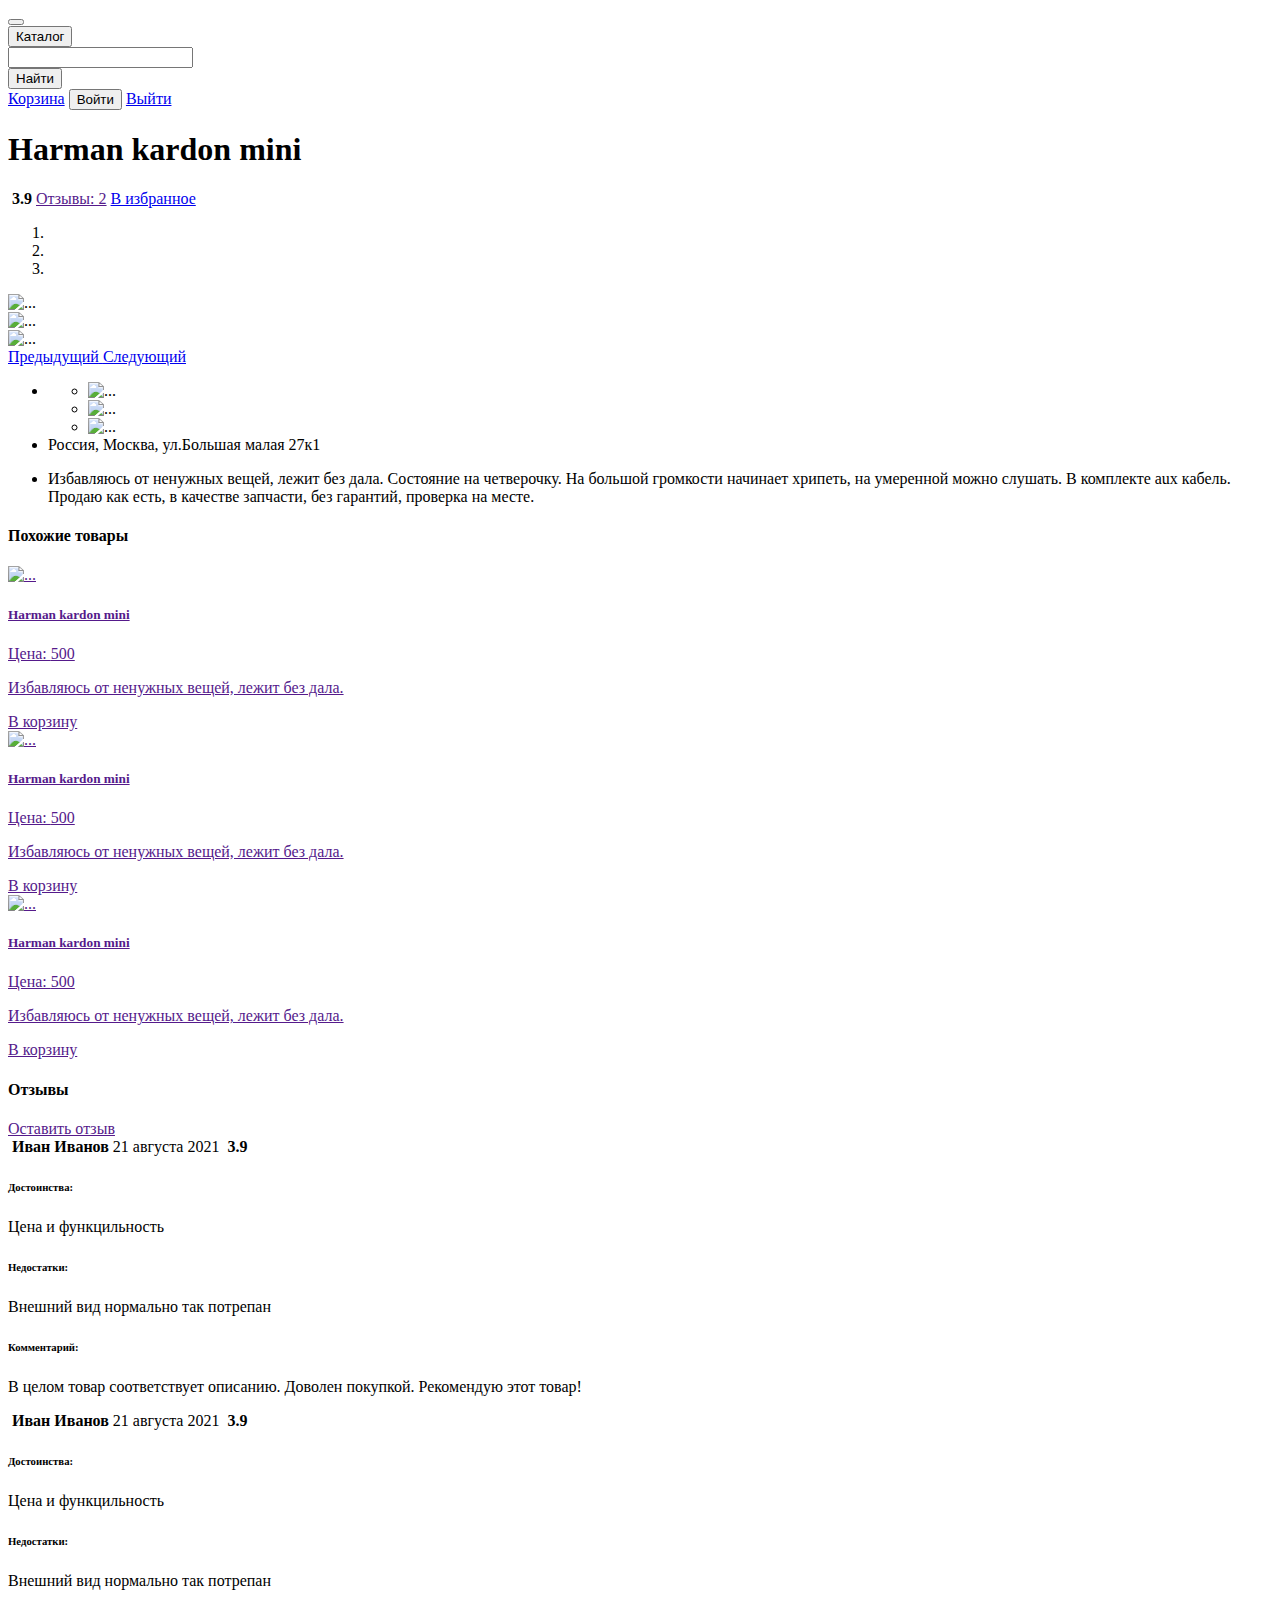
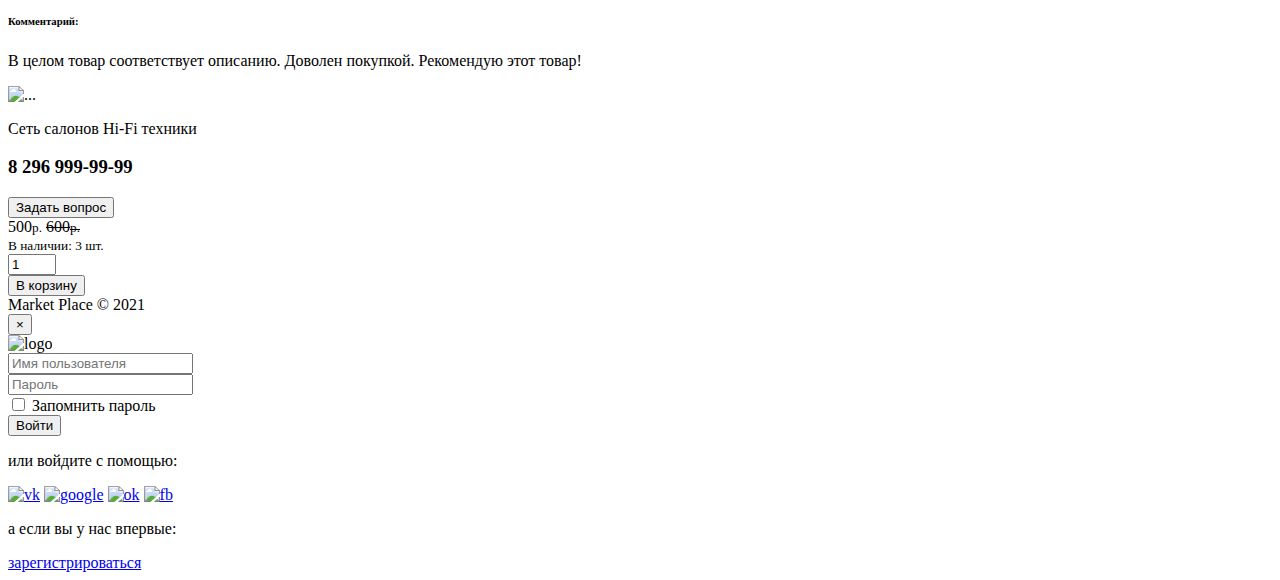
==== src/main/resources/templates/item.html @ be9c754a "bugFix" ====
<!doctype html>
<html lang="en" class="h-100"
      xmlns:th="http://www.thymeleaf.org"
      xmlns:sec="http://www.thymeleaf.org/extras/spring-security">
<head>
  <meta charset="utf-8">
  <meta name="viewport" content="width=device-width, initial-scale=1, shrink-to-fit=no">
  <meta name="description" content="">
  <title>Main Page</title>
  <link rel="stylesheet" href="https://cdn.jsdelivr.net/npm/bootstrap@4.6.0/dist/css/bootstrap.min.css" integrity="sha384-B0vP5xmATw1+K9KRQjQERJvTumQW0nPEzvF6L/Z6nronJ3oUOFUFpCjEUQouq2+l" crossorigin="anonymous">
  <link th:href="@{/img/favicon.ico}" rel="shortcut icon" type="image/x-icon">
  <link th:href="@{/css/sticky-footer-navbar.css}" rel="stylesheet">
</head>

<body class="d-flex flex-column h-100">
    
<header>
  <nav class="navbar navbar-expand-md navbar-light">
    <div class="container">
        <button class="navbar-toggler" type="button" data-toggle="collapse" data-target="#navbarCollapse" aria-controls="navbarCollapse" aria-expanded="false" aria-label="Toggle navigation">
          <span class="navbar-toggler-icon"></span>
        </button>
        <div class="collapse navbar-collapse justify-content-between" id="navbarCollapse">
          <div class="dropdown mt-2 mr-3">
            <button class="btn btn-warning dropdown-toggle" type="button" id="dropdownMenuButton" data-toggle="dropdown" aria-haspopup="true" aria-expanded="false">
              Каталог
            </button>
          </div>
          <form class="block mt-2 mr-3 w-100">
            <div class="input-group">
              <input type="text" class="form-control" aria-describedby="button-2">
              <div class="input-group-append">
                <button class="btn btn-warning" type="button" id="button-2">Найти</button>
              </div>
            </div>
          </form>
          <a href="#" class="btn btn-outline-warning mt-2 mr-3" role="button" aria-pressed="true">Корзина</a>
          <button sec:authorize="!isAuthenticated()" type="button" class="btn btn-outline-primary mt-2" data-toggle="modal" data-target="#loginModal">Войти</button>
          <a sec:authorize="isAuthenticated()" class="btn btn-outline-warning mt-2" href="/logout">Выйти</a>
      </div>
      </div>
  </nav>
</header>

<!-- Begin item page content -->
<main role="main" class="flex-shrink-0">
  <div class="container py-2">
    <h1 class="pt-4 pt-2">Harman kardon mini</h1>
    <div class="top-panel mb-2">
        <span class="rating mr-3"><img class="pb-1" th:src="@{/img/rating/4stars.png}" alt=""> <strong>3.9</strong></span>
        <span class="reviews mr-3"><a id="toReviews" href="">Отзывы: 2</a></span>
        <span class="favorite mr-3"><a href="/user/id/favorite">В избранное</a></span>
    </div>
    <div class="row">
        <div class="w-75 px-3">
            <div class="card mb-5">
                <div id="indicators" class="carousel slide" data-interval="false">
                    <ol class="carousel-indicators">
                        <li data-target="#indicators" data-slide-to="0" class="active"></li>
                        <li data-target="#indicators" data-slide-to="1"></li>
                        <li data-target="#indicators" data-slide-to="2"></li>
                    </ol>
                    <div class="carousel-inner">
                        <div class="carousel-item active">
                            <img th:src="@{/img/items/carbon/1.jpg}" class="d-block w-100" alt="...">
                        </div>
                        <div class="carousel-item">
                            <img th:src="@{/img/items/carbon/2.jpg}" class="d-block w-100" alt="...">
                        </div>
                        <div class="carousel-item">
                            <img th:src="@{/img/items/carbon/3.jpg}" class="d-block w-100" alt="...">
                        </div>
                    </div>
                    <a class="carousel-control-prev" href="#indicators" role="button" data-slide="prev">
                        <span class="carousel-control-prev-icon" aria-hidden="true"></span>
                        <span class="sr-only">Предыдущий</span>
                    </a>
                    <a class="carousel-control-next" href="#indicators" role="button" data-slide="next">
                        <span class="carousel-control-next-icon" aria-hidden="true"></span>
                        <span class="sr-only">Следующий</span>
                    </a>
                </div>
                <ul class="list-group list-group-flush">
                    <li class="list-group-item p-3">
                        <ul class="mini-img-list pl-0">
                            <li class="d-inline mr-2" id="mini-img-0" data-target="#indicators" data-slide-to="0">
                                <img class="mini-img" th:src="@{/img/items/carbon/1.jpg}" alt="...">
                            </li>
                            <li class="d-inline mr-2" id="mini-img-1" data-target="#indicators" data-slide-to="1">
                                <img class="mini-img" th:src="@{/img/items/carbon/2.jpg}" alt="...">
                            </li>
                            <li class="d-inline mr-2" id="mini-img-2" data-target="#indicators" data-slide-to="2">
                                <img class="mini-img" th:src="@{/img/items/carbon/3.jpg}" alt="...">
                            </li>
                        </ul>
                    </li>
                    <li class="list-group-item p-3">Россия, Москва, ул.Большая малая 27к1</li>
                    <li class="list-group-item p-3">
                        <p class="card-text">Избавляюсь от ненужных вещей, лежит без дала. Состояние на четверочку. На большой громкости начинает хрипеть, на умеренной можно слушать. В комплекте aux кабель. Продаю как есть, в качестве запчасти, без гарантий, проверка на месте.</p>
                    </li>
                </ul>
            </div>

            <h4 class="py-2">Похожие товары</h4>
            <div id="similar" class="row row-cols-1 row-cols-sm-2 row-cols-lg-3 mb-5">
                <div>
                    <a class="text-decoration-none text-reset" href="">
                        <div class="gcard">
                            <div class="d-flex justify-content-center"><img th:src="@{/img/items/carbon/1.jpg}" class="card-img-top" alt="..."></div>
                            <div class="card-body">
                                <h5 class="card-title">Harman kardon mini</h5>
                                <p class="font-weight-bold">Цена: <span class="text-danger">500</span></p>
                                <p>Избавляюсь от ненужных вещей, лежит без дала.</p>
                                <a href="" class="btn btn-primary btn-sm">В корзину</a>
                            </div>
                        </div>
                    </a>
                </div>
                <div>
                    <a class="text-decoration-none text-reset" href="">
                        <div class="gcard">
                            <div class="d-flex justify-content-center"><img th:src="@{/img/items/carbon/1.jpg}" class="card-img-top" alt="..."></div>
                            <div class="card-body">
                                <h5 class="card-title">Harman kardon mini</h5>
                                <p class="font-weight-bold">Цена: <span class="text-danger">500</span></p>
                                <p>Избавляюсь от ненужных вещей, лежит без дала.</p>
                                <a href="" class="btn btn-primary btn-sm">В корзину</a>
                            </div>
                        </div>
                    </a>
                </div>
                <div>
                    <a class="text-decoration-none text-reset" href="">
                        <div class="gcard">
                            <div class="d-flex justify-content-center"><img th:src="@{/img/items/carbon/1.jpg}" class="card-img-top" alt="..."></div>
                            <div class="card-body">
                                <h5 class="card-title">Harman kardon mini</h5>
                                <p class="font-weight-bold">Цена: <span class="text-danger">500</span></p>
                                <p>Избавляюсь от ненужных вещей, лежит без дала.</p>
                                <a href="" class="btn btn-primary btn-sm">В корзину</a>
                            </div>
                        </div>
                    </a>
                </div>
            </div>

            <div class="d-flex align-items-center">
                <h4 class="py-2 mb-4 mr-auto">Отзывы</h4>
                <a href="">Оставить отзыв</a>
<!--                <button type="button" class="btn btn-warning btn-lg">Оставить отзыв</button>-->
            </div>
            <div id="reviews">
                <div class="review mb-5">
                    <div class="review-info d-flex align-items-center mb-3">
                        <img  class="rounded-circle" th:src="@{/img/users/user0.webp}" alt="">
                        <span class="mx-3 mr-auto"><strong>Иван Иванов</strong></span>
                        <span class="mx-3">21 августа 2021</span>
                        <span><img class="pb-1" th:src="@{/img/rating/4stars.png}" alt=""> <strong>3.9</strong></span>
                    </div>
                    <div class="review-content ml-5 pl-3">
                        <h6>Достоинства:</h6>
                        <p>Цена и функцильность</p>
                        <h6>Недостатки:</h6>
                        <p>Внешний вид нормально так потрепан</p>
                        <h6>Комментарий:</h6>
                        <p>В целом товар соответствует описанию. Доволен покупкой. Рекомендую этот товар!</p>
                    </div>
                </div>
                <div class="review mb-5">
                    <div class="review-info d-flex align-items-center mb-3">
                        <img  class="rounded-circle" th:src="@{/img/users/user0.webp}" alt="">
                        <span class="mx-3 mr-auto"><strong>Иван Иванов</strong></span>
                        <span class="mx-3">21 августа 2021</span>
                        <span><img class="pb-1" th:src="@{/img/rating/4stars.png}" alt=""> <strong>3.9</strong></span>
                    </div>
                    <div class="review-content ml-5 pl-3">
                        <h6>Достоинства:</h6>
                        <p>Цена и функцильность</p>
                        <h6>Недостатки:</h6>
                        <p>Внешний вид нормально так потрепан</p>
                        <h6>Комментарий:</h6>
                        <p>В целом товар соответствует описанию. Доволен покупкой. Рекомендую этот товар!</p>
                    </div>
                </div>
            </div>
        </div>

        <div class="w-25">
            <div class="d-flex flex-column align-items-center px-3">
                <img class="mw-100" th:src="@{/img/shops/mskserver.jpg}" alt="...">
                <p>Сеть салонов Hi-Fi техники</p>
                <h3>8 296 999-99-99</h3>
                <button type="button" class="btn btn-warning btn-block btn-lg mb-5">Задать вопрос</button>
                <form class="d-flex flex-column w-100">
                    <span class="d-inline align-self-end h2">500<small>р.</small>
                        <del class="text-danger"><span class="d-inline h5 text-body">600<small>р.</small></span></del>
                    </span>
                    <div class="form-group">
                        <small class="form-text pl-1">В наличии: 3 шт.</small>
                        <div>
                            <input type="number" class="form-control form-control-sm" id="count" name="count" value="1" min="1" max="3" required>
                        </div>
                    </div>
                <button type="button" class="btn btn-danger btn-block btn-lg">В корзину</button>
                </form>
            </div>
        </div>
    </div>
  </div>
</main>
<!-- End item page content -->

<footer class="footer mt-auto py-3">
  <div class="container">
    <span class="text-muted">Market Place &#169; 2021</span>
  </div>
</footer>

<div class="modal fade" id="loginModal" tabindex="-1" aria-labelledby="exampleModalLabel" aria-hidden="true">
    <div class="modal-dialog">
        <div class="modal-content text-center text-muted">
            <div class="modal-header flex-column p-4">
                <button class="close" type="button" data-dismiss="modal" aria-label="Close">
                    <span aria-hidden="true">&times;</span>
                </button>
                <div class="m-auto">
                    <img th:src="@{/img/logo.png}" alt="logo">
                </div>
            </div>
            <div class="modal-body p-4 pb-3 border-bottom">
                <form method="post" action="/">
                    <div class="form-group mt-2">
                        <input class="form-control w-100 p-2"
                               type="text"
                               name="username"
                               placeholder="Имя пользователя"
                               required>
                    </div>
                    <div class="form-group mt-4 pt-2">
                        <input class="form-control w-100 p-2"
                               type="password"
                               name="password"
                               placeholder="Пароль"
                               required>
                    </div>
                    <div class="form-check mt-3 text-left">
                        <input class="form-check-input"
                               type="checkbox"
                               name="remember-me"
                               id="remember-me">
                        <label class="form-check-label" for="remember-me">
                            Запомнить пароль
                        </label>
                    </div>
                    <div class="form-group mb-0 text-sm-right">
                        <input class="btn btn-outline-primary"
                               type="submit"
                               value="Войти">
                    </div>
                </form>
            </div>
            <div class="modal-body p-3">
                <p>или войдите с помощью:</p>
                <div class="d-flex flex-wrap justify-content-around">
                    <a class="mx-3 p-2" href="#"><img th:src="@{/img/logo-vk.svg}" width="40" alt="vk"></a>
                    <a class="mx-3 p-2" href="#"><img th:src="@{/img/logo-google.svg}" width="40" alt="google"></a>
                    <a class="mx-3 p-2" href="#"><img th:src="@{/img/logo-ok.svg}" width="40" alt="ok"></a>
                    <a class="mx-3 p-2" href="#"><img th:src="@{/img/logo-fb.svg}" width="40" alt="fb"></a>
                </div>
            </div>
            <div class="modal-footer flex-column p-3">
                <p>а если вы у нас впервые:</p>
                <a href="#">зарегистрироваться</a>
            </div>
        </div>
    </div>
</div>

<script src="https://code.jquery.com/jquery-3.5.1.slim.min.js" integrity="sha384-DfXdz2htPH0lsSSs5nCTpuj/zy4C+OGpamoFVy38MVBnE+IbbVYUew+OrCXaRkfj" crossorigin="anonymous"></script>
<script src="https://cdn.jsdelivr.net/npm/popper.js@1.16.1/dist/umd/popper.min.js" integrity="sha384-9/reFTGAW83EW2RDu2S0VKaIzap3H66lZH81PoYlFhbGU+6BZp6G7niu735Sk7lN" crossorigin="anonymous"></script>
<script src="https://cdn.jsdelivr.net/npm/bootstrap@4.6.0/dist/js/bootstrap.min.js" integrity="sha384-+YQ4JLhjyBLPDQt//I+STsc9iw4uQqACwlvpslubQzn4u2UU2UFM80nGisd026JF" crossorigin="anonymous"></script>
<script th:src="@{/js/item.js}"></script>
</body>
</html>
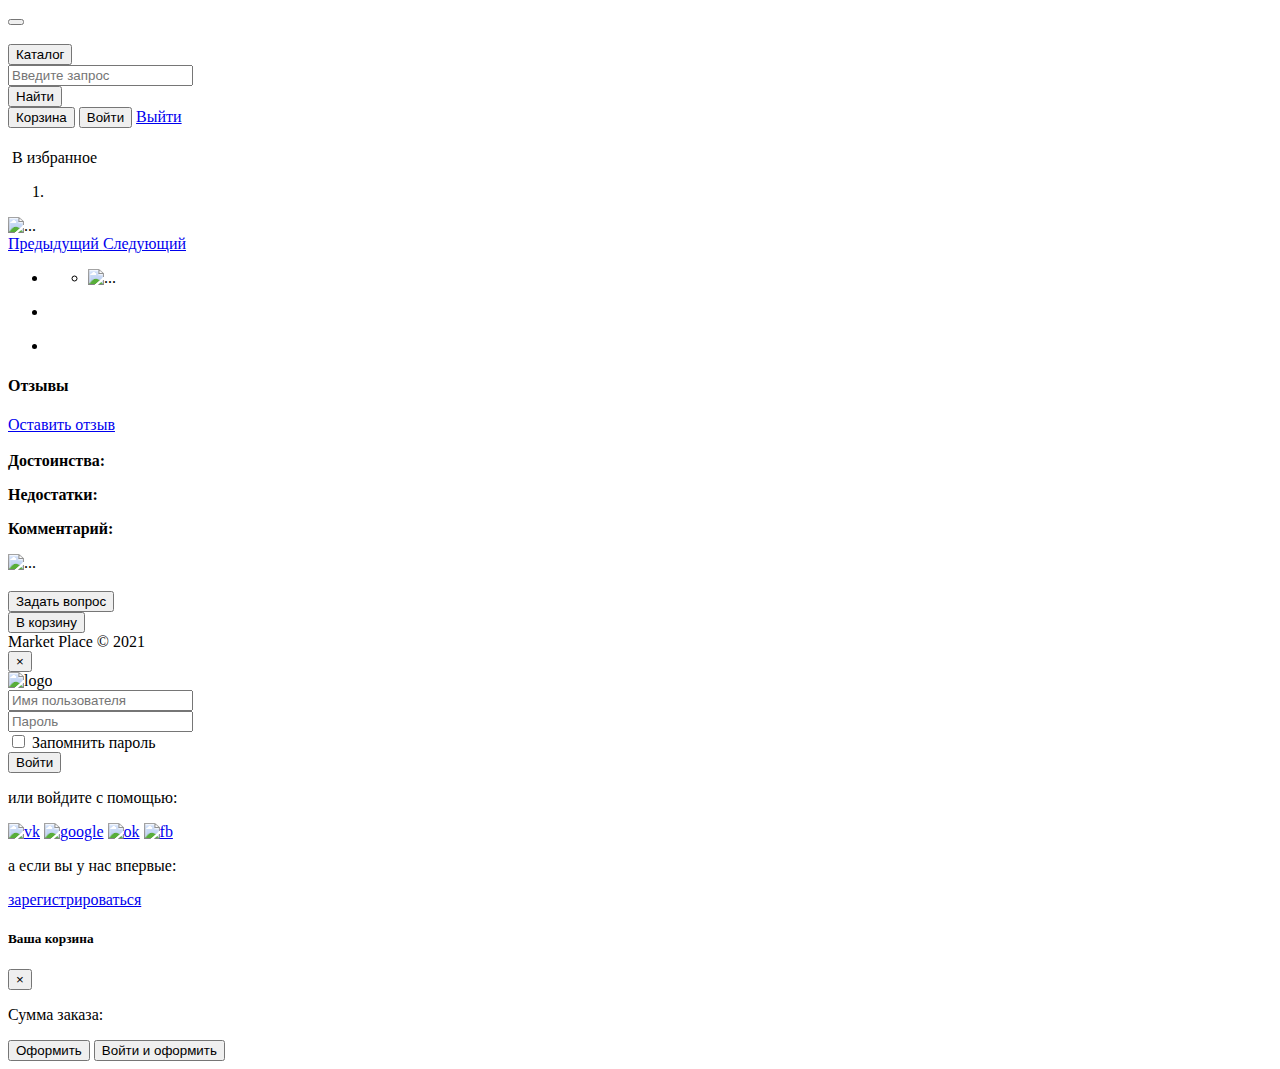
==== commit a26d833e: "Merge branch 'master' into profile" ====
--- a/src/main/resources/templates/item.html
+++ b/src/main/resources/templates/item.html
@@ -20,23 +20,33 @@
         <button class="navbar-toggler" type="button" data-toggle="collapse" data-target="#navbarCollapse" aria-controls="navbarCollapse" aria-expanded="false" aria-label="Toggle navigation">
           <span class="navbar-toggler-icon"></span>
         </button>
-        <div class="collapse navbar-collapse justify-content-between" id="navbarCollapse">
-          <div class="dropdown mt-2 mr-3">
+        <div class="collapse navbar-collapse justify-content-between align-items-center" id="navbarCollapse">
+          <a class="mr-3" href="/"><img class="mainlogo" th:src="@{/img/logo/logo.png}" alt=""></a>
+          <div class="dropdown mr-3">
             <button class="btn btn-warning dropdown-toggle" type="button" id="dropdownMenuButton" data-toggle="dropdown" aria-haspopup="true" aria-expanded="false">
               Каталог
             </button>
+              <div class="dropdown-menu" aria-labelledby="navbarDropdown">
+                  <a class="dropdown-item" th:href="@{/category/{categoryId}(categoryId=${category.id})}" th:each="category: ${categories}">
+                      <th:block th:text="${category.name}"></th:block>
+                  </a>
+              </div>
           </div>
-          <form class="block mt-2 mr-3 w-100">
-            <div class="input-group">
-              <input type="text" class="form-control" aria-describedby="button-2">
-              <div class="input-group-append">
-                <button class="btn btn-warning" type="button" id="button-2">Найти</button>
-              </div>
-            </div>
-          </form>
-          <a href="#" class="btn btn-outline-warning mt-2 mr-3" role="button" aria-pressed="true">Корзина</a>
-          <button sec:authorize="!isAuthenticated()" type="button" class="btn btn-outline-primary mt-2" data-toggle="modal" data-target="#loginModal">Войти</button>
-          <a sec:authorize="isAuthenticated()" class="btn btn-outline-warning mt-2" href="/logout">Выйти</a>
+            <form class="block mt-2 mr-3 w-100">
+                <div class="input-group">
+                    <input type="text" th:name="searchName" class="form-control" aria-describedby="button-2" placeholder="Введите запрос" pattern="^[^\s]+(\s.*)?$">
+                    <div class="input-group-append">
+                        <button class="btn btn-warning" type="submit" id="button-2">Найти</button>
+                    </div>
+                </div>
+            </form>
+            <button class="btn btn-outline-warning mt-2 mr-3" data-toggle="modal" data-target="#cart-modal">
+                Корзина
+            </button>
+            <button sec:authorize="!isAuthenticated()" type="button" class="btn btn-outline-primary mt-2"
+                    data-toggle="modal" data-target="#loginModal">Войти
+            </button>
+            <a sec:authorize="isAuthenticated()" class="btn btn-outline-warning mt-2" href="/logout">Выйти</a>
       </div>
       </div>
   </nav>
@@ -44,31 +54,22 @@
 
 <!-- Begin item page content -->
 <main role="main" class="flex-shrink-0">
-  <div class="container py-2">
-    <h1 class="pt-4 pt-2">Harman kardon mini</h1>
+  <div class="container pt-0">
+    <h1 class="pt-2" th:text="${item.name}"></h1>
     <div class="top-panel mb-2">
-        <span class="rating mr-3"><img class="pb-1" th:src="@{/img/rating/4stars.png}" alt=""> <strong>3.9</strong></span>
-        <span class="reviews mr-3"><a id="toReviews" href="">Отзывы: 2</a></span>
-        <span class="favorite mr-3"><a href="/user/id/favorite">В избранное</a></span>
+        <span class="rating mr-3"><img class="pb-1" th:src="@{'/img/rating/' +  ${item.countRating()}  + '.png'}" alt=""> <strong th:text="${item.printRating()}"></strong></span>        <span class="reviews mr-3"><a id="toReviews" href="" th:text="'Отзывы: ' + ${item.reviews.size()}"></a></span>
+        <span class="favorite mr-3"><a th:href="@{/user/{id}/favorite(id=${item.id})}">В избранное</a></span>
     </div>
     <div class="row">
         <div class="w-75 px-3">
             <div class="card mb-5">
                 <div id="indicators" class="carousel slide" data-interval="false">
                     <ol class="carousel-indicators">
-                        <li data-target="#indicators" data-slide-to="0" class="active"></li>
-                        <li data-target="#indicators" data-slide-to="1"></li>
-                        <li data-target="#indicators" data-slide-to="2"></li>
+                        <li th:each="img, state: ${item.getImages()}" data-target="#indicators" th:attr="data-slide-to=${state.index}" th:class="${state.first} ? 'active'"></li>
                     </ol>
                     <div class="carousel-inner">
-                        <div class="carousel-item active">
-                            <img th:src="@{/img/items/carbon/1.jpg}" class="d-block w-100" alt="...">
-                        </div>
-                        <div class="carousel-item">
-                            <img th:src="@{/img/items/carbon/2.jpg}" class="d-block w-100" alt="...">
-                        </div>
-                        <div class="carousel-item">
-                            <img th:src="@{/img/items/carbon/3.jpg}" class="d-block w-100" alt="...">
+                        <div th:class="${state.first ? 'carousel-item active' : 'carousel-item'}" th:each="img, state: ${item.getImages()}">
+                            <img th:src="${img.toBase64()}" class="d-block w-100" alt="...">
                         </div>
                     </div>
                     <a class="carousel-control-prev" href="#indicators" role="button" data-slide="prev">
@@ -83,103 +84,40 @@
                 <ul class="list-group list-group-flush">
                     <li class="list-group-item p-3">
                         <ul class="mini-img-list pl-0">
-                            <li class="d-inline mr-2" id="mini-img-0" data-target="#indicators" data-slide-to="0">
-                                <img class="mini-img" th:src="@{/img/items/carbon/1.jpg}" alt="...">
-                            </li>
-                            <li class="d-inline mr-2" id="mini-img-1" data-target="#indicators" data-slide-to="1">
-                                <img class="mini-img" th:src="@{/img/items/carbon/2.jpg}" alt="...">
-                            </li>
-                            <li class="d-inline mr-2" id="mini-img-2" data-target="#indicators" data-slide-to="2">
-                                <img class="mini-img" th:src="@{/img/items/carbon/3.jpg}" alt="...">
+                            <li class="d-inline mr-2" th:id="'mini-img-' + ${state.index}" data-target="#indicators" th:attr="data-slide-to=${state.index}" th:each="img, state: ${item.getImages()}">
+                                <img class="mini-img" th:src="${img.toBase64()}" alt="...">
                             </li>
                         </ul>
                     </li>
-                    <li class="list-group-item p-3">Россия, Москва, ул.Большая малая 27к1</li>
                     <li class="list-group-item p-3">
-                        <p class="card-text">Избавляюсь от ненужных вещей, лежит без дала. Состояние на четверочку. На большой громкости начинает хрипеть, на умеренной можно слушать. В комплекте aux кабель. Продаю как есть, в качестве запчасти, без гарантий, проверка на месте.</p>
+                        <p class="card-text" th:text="'Страна: ' + ${item.shopLocation.name}"></p>
+                    </li>
+                    <li class="list-group-item p-3">
+                        <p class="card-text" th:text="${item.getDescription()}"></p>
                     </li>
                 </ul>
             </div>
 
-            <h4 class="py-2">Похожие товары</h4>
-            <div id="similar" class="row row-cols-1 row-cols-sm-2 row-cols-lg-3 mb-5">
-                <div>
-                    <a class="text-decoration-none text-reset" href="">
-                        <div class="gcard">
-                            <div class="d-flex justify-content-center"><img th:src="@{/img/items/carbon/1.jpg}" class="card-img-top" alt="..."></div>
-                            <div class="card-body">
-                                <h5 class="card-title">Harman kardon mini</h5>
-                                <p class="font-weight-bold">Цена: <span class="text-danger">500</span></p>
-                                <p>Избавляюсь от ненужных вещей, лежит без дала.</p>
-                                <a href="" class="btn btn-primary btn-sm">В корзину</a>
-                            </div>
-                        </div>
-                    </a>
-                </div>
-                <div>
-                    <a class="text-decoration-none text-reset" href="">
-                        <div class="gcard">
-                            <div class="d-flex justify-content-center"><img th:src="@{/img/items/carbon/1.jpg}" class="card-img-top" alt="..."></div>
-                            <div class="card-body">
-                                <h5 class="card-title">Harman kardon mini</h5>
-                                <p class="font-weight-bold">Цена: <span class="text-danger">500</span></p>
-                                <p>Избавляюсь от ненужных вещей, лежит без дала.</p>
-                                <a href="" class="btn btn-primary btn-sm">В корзину</a>
-                            </div>
-                        </div>
-                    </a>
-                </div>
-                <div>
-                    <a class="text-decoration-none text-reset" href="">
-                        <div class="gcard">
-                            <div class="d-flex justify-content-center"><img th:src="@{/img/items/carbon/1.jpg}" class="card-img-top" alt="..."></div>
-                            <div class="card-body">
-                                <h5 class="card-title">Harman kardon mini</h5>
-                                <p class="font-weight-bold">Цена: <span class="text-danger">500</span></p>
-                                <p>Избавляюсь от ненужных вещей, лежит без дала.</p>
-                                <a href="" class="btn btn-primary btn-sm">В корзину</a>
-                            </div>
-                        </div>
-                    </a>
-                </div>
-            </div>
-
-            <div class="d-flex align-items-center">
+            <div id="reviews-panel" class="d-flex align-items-center">
                 <h4 class="py-2 mb-4 mr-auto">Отзывы</h4>
-                <a href="">Оставить отзыв</a>
-<!--                <button type="button" class="btn btn-warning btn-lg">Оставить отзыв</button>-->
-            </div>
-            <div id="reviews">
+                <a href="#">Оставить отзыв</a>
+            </div>
+            <div id="reviews" th:each="review: ${item.reviews}" th:if="${item.reviews}">
                 <div class="review mb-5">
                     <div class="review-info d-flex align-items-center mb-3">
-                        <img  class="rounded-circle" th:src="@{/img/users/user0.webp}" alt="">
-                        <span class="mx-3 mr-auto"><strong>Иван Иванов</strong></span>
-                        <span class="mx-3">21 августа 2021</span>
-                        <span><img class="pb-1" th:src="@{/img/rating/4stars.png}" alt=""> <strong>3.9</strong></span>
+                        <img  class="rounded-circle" th:src="${review.userImages.get(0).toBase64()}" th:if="${!review.userImages.isEmpty()}" alt="">
+                        <img  class="rounded-circle" th:src="@{/img/users/no_img.webp}" th:if="${review.userImages.isEmpty()}" alt="">
+                        <span class="mx-3 mr-auto h5"><strong th:text="${review.userFirstName + ' ' + review.userLastName}"></strong></span>
+                        <span class="mx-3" th:text="${review.getDate()}"></span>
+                        <span><img class="pb-1" th:src="@{'/img/rating/' +  ${review.getRating()} + '.png'}" alt=""></span>
                     </div>
                     <div class="review-content ml-5 pl-3">
-                        <h6>Достоинства:</h6>
-                        <p>Цена и функцильность</p>
-                        <h6>Недостатки:</h6>
-                        <p>Внешний вид нормально так потрепан</p>
-                        <h6>Комментарий:</h6>
-                        <p>В целом товар соответствует описанию. Доволен покупкой. Рекомендую этот товар!</p>
-                    </div>
-                </div>
-                <div class="review mb-5">
-                    <div class="review-info d-flex align-items-center mb-3">
-                        <img  class="rounded-circle" th:src="@{/img/users/user0.webp}" alt="">
-                        <span class="mx-3 mr-auto"><strong>Иван Иванов</strong></span>
-                        <span class="mx-3">21 августа 2021</span>
-                        <span><img class="pb-1" th:src="@{/img/rating/4stars.png}" alt=""> <strong>3.9</strong></span>
-                    </div>
-                    <div class="review-content ml-5 pl-3">
-                        <h6>Достоинства:</h6>
-                        <p>Цена и функцильность</p>
-                        <h6>Недостатки:</h6>
-                        <p>Внешний вид нормально так потрепан</p>
-                        <h6>Комментарий:</h6>
-                        <p>В целом товар соответствует описанию. Доволен покупкой. Рекомендую этот товар!</p>
+                        <strong>Достоинства:</strong>
+                        <p th:text="${review.dignity}"></p>
+                        <strong>Недостатки:</strong>
+                        <p th:text="${review.flaw}"></p>
+                        <strong>Комментарий:</strong>
+                        <p th:text="${review.getText()}"></p>
                     </div>
                 </div>
             </div>
@@ -187,21 +125,17 @@
 
         <div class="w-25">
             <div class="d-flex flex-column align-items-center px-3">
-                <img class="mw-100" th:src="@{/img/shops/mskserver.jpg}" alt="...">
-                <p>Сеть салонов Hi-Fi техники</p>
-                <h3>8 296 999-99-99</h3>
+                <img class="mw-100" th:src="${item.shopLogo.toBase64()}" alt="...">
+                <a class="py-2" th:href="@{/market/{id}(id=${item.shopId})}" th:text="${item.shopName}"></a>
+                <h3 class="mb-3" th:text="${item.shopPhone}"></h3>
                 <button type="button" class="btn btn-warning btn-block btn-lg mb-5">Задать вопрос</button>
                 <form class="d-flex flex-column w-100">
-                    <span class="d-inline align-self-end h2">500<small>р.</small>
-                        <del class="text-danger"><span class="d-inline h5 text-body">600<small>р.</small></span></del>
-                    </span>
+                    <span class="d-inline align-self-end h2" th:text="${item.getPrice().intValue()} + 'р.'"></span>
+<!--                    <del class="text-danger"><span class="d-inline h5 text-body" th:text="${item.getPrice()}">600<small>р.</small></span></del>-->
                     <div class="form-group">
-                        <small class="form-text pl-1">В наличии: 3 шт.</small>
-                        <div>
-                            <input type="number" class="form-control form-control-sm" id="count" name="count" value="1" min="1" max="3" required>
-                        </div>
-                    </div>
-                <button type="button" class="btn btn-danger btn-block btn-lg">В корзину</button>
+                        <small class="form-text pl-1" th:text="'В наличии: ' + ${item.count}"></small>
+                    </div>
+                    <button th:attr="data-item-id=${item.id}" type="button" class="btn btn-danger btn-block btn-lg">В корзину</button>
                 </form>
             </div>
         </div>
@@ -276,9 +210,38 @@
     </div>
 </div>
 
+<div class="modal fade" id="cart-modal" tabindex="-1" aria-labelledby="cart-modal" aria-hidden="true">
+    <div class="modal-dialog">
+        <div class="modal-content">
+            <div class="modal-header">
+                <h5 class="modal-title">Ваша корзина</h5>
+                <button class="close" type="button" data-dismiss="modal" aria-label="Close">
+                    <span aria-hidden="true">&times;</span>
+                </button>
+            </div>
+            <div class="modal-body">
+                <p id="cart-empty" hidden>Добавьте товары в корзину, чтобы сделать заказ</p>
+                <div class="cart-items" id="cart-items">
+                </div>
+            </div>
+            <div class="modal-footer">
+                <p class="mr-auto" id="cart-price-label">Сумма заказа: <span class="text-danger" id="cart-price"></span>
+                </p>
+                <button sec:authorize="isAuthenticated()" type="button" id="cart-purchase" class="btn btn-warning">
+                    Оформить
+                </button>
+                <button sec:authorize="!isAuthenticated()" type="button" id="cart-purchase" class="btn btn-warning"
+                        data-toggle="modal" data-target="#loginModal" data-dismiss="modal">Войти и оформить
+                </button>
+            </div>
+        </div>
+    </div>
+</div>
+
 <script src="https://code.jquery.com/jquery-3.5.1.slim.min.js" integrity="sha384-DfXdz2htPH0lsSSs5nCTpuj/zy4C+OGpamoFVy38MVBnE+IbbVYUew+OrCXaRkfj" crossorigin="anonymous"></script>
 <script src="https://cdn.jsdelivr.net/npm/popper.js@1.16.1/dist/umd/popper.min.js" integrity="sha384-9/reFTGAW83EW2RDu2S0VKaIzap3H66lZH81PoYlFhbGU+6BZp6G7niu735Sk7lN" crossorigin="anonymous"></script>
 <script src="https://cdn.jsdelivr.net/npm/bootstrap@4.6.0/dist/js/bootstrap.min.js" integrity="sha384-+YQ4JLhjyBLPDQt//I+STsc9iw4uQqACwlvpslubQzn4u2UU2UFM80nGisd026JF" crossorigin="anonymous"></script>
+<script th:src="@{/js/cart.js}"></script>
 <script th:src="@{/js/item.js}"></script>
 </body>
 </html>